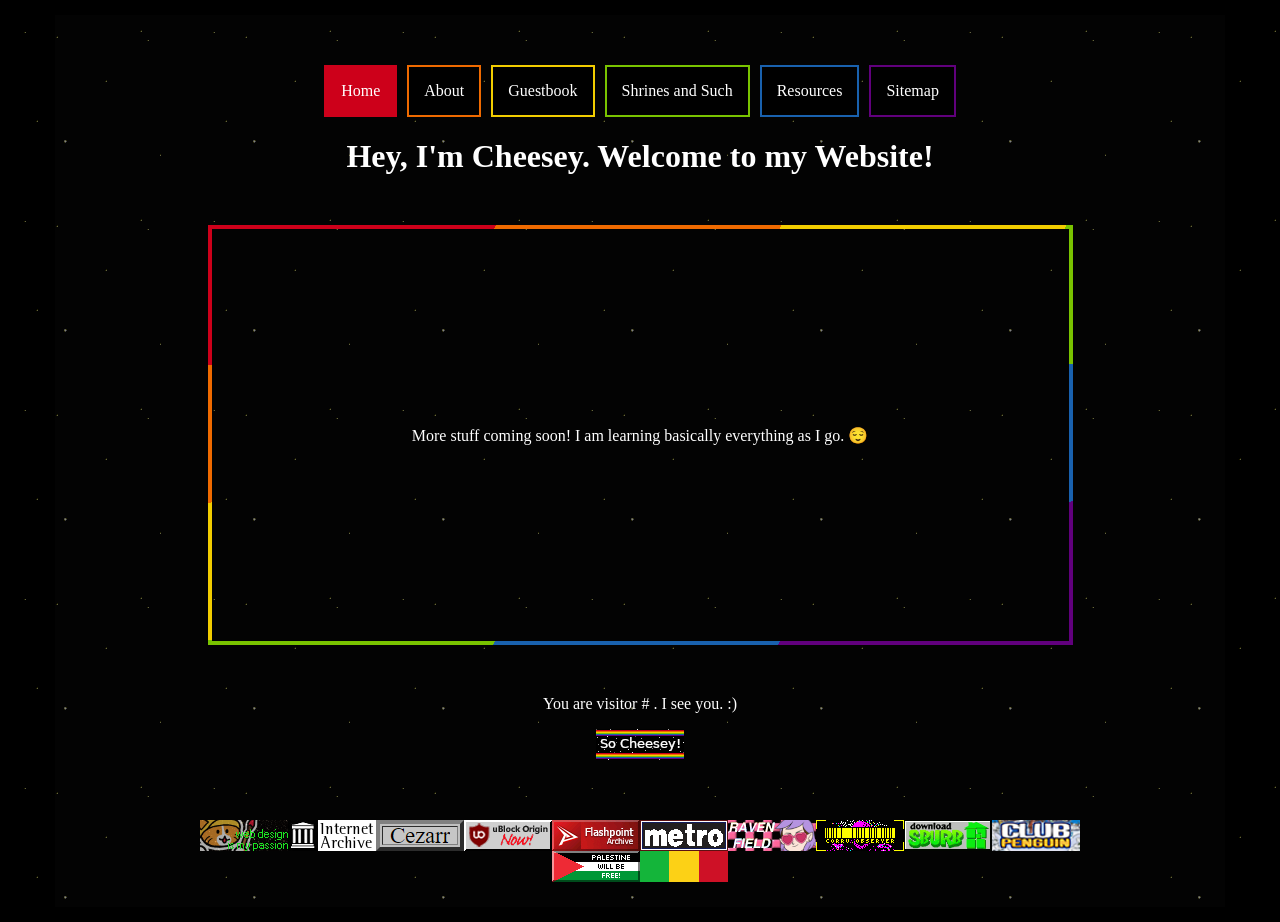
==== public/index.html @ 830ff6e9 "Actual fix? Please?" ====
<!DOCTYPE html>
<!--

                                      =---:................:--:                                     
                                      -++*#@@@@@@@@@@@@@@@@@*+-                                     
                                      -++@@@@@@@@@@@@@@@@@@=+=                                      
                                      -+=+@@@@@@@@@@@@@@@@@++-                                      
                                       -=+@@@@@@@@@@@@@@@@+=+                                       
                                        ==+@@@@@@@@@@@@@@@++=                                       
                                         -==@@@@@@@@@@@@@+=*                                        
                                          +=+@@@@@@@@@@@--==----                                    
                        *--:::::::::::::::--=@@@@@@@@@@@@@@@@@=-:::::::::--+*                       
                   --:::--*@%%%%%@@@@@@@@@@@@@@@@@@@@@@@@@@@@@@@@@@@@@@%%*----=-                    
               -----+@@@@@@@@@@@@@@@@@@@@@@@@@@@@@@@@@@@@@@@@@@@@@@@@@@@@@@@@@+----                 
             -=-++@@@@@@@@@@@@@@@@@@@@@@@@@@@@@@@@@@@@@@@@@@@@@@@@@@@@@@@@@@@@@@@=----              
            =+=@@@@@@@@@@@@@@@@@@@@@@@@@@@@@@@@@@@@@@@@@@@@@@@@@@@@@@@@@@@@@@@@@@@@@=----           
           ===*@@@@@@@@@@@@@@@@@@@@@@@@@@@@@@@@@@@@@@@@@@@@@@@@@@@@@@@@@@@@@@@@@@@@@@@#=-=*         
          --=+@@@@@@@@@@@@@@@@@@@@@@@@@@@@@@@@@@@@@@@@@@@@@#############@@@@@@@@@@@@@@@@*--=        
       =--=*@@@@@@@@@@@@@@@@@@#########@@@@@@@@@@@@@@@@@@##             ##@@@@@@@@@@@@@@@@*==-      
    ----=+@@@@@@@@@@@@@@@###            ##@@@@@@@@@@@@@*#                  #@@@@@@@@@@@@@@@=---==   
  -=-+@@@@@@@@@@@@@@##                   ##@@@@@@@@@@@@##                     #*@@@@@@@@@@@@@@====- 
 -==@@@@@@@@@@@@@@##.     *@@@@@@@        #@@@@@@@@@@@@##    @@@@@@@@@@@      :-=@@@@@@@@@+-@@@@+++=
==+@@@+@@@@@@@@@+=     @@@@@@@@@@@@       #@@@@@@@@@@@@#    @@@@@@@@@@@@@@###@@@@@@@@@@@@@@@=*@@=++=
=++@@:*@@@@@@@@@@@#+-*@@@@@@@@@@@@@@      #@@@@@@@@@@@@#   %@@@@@@+=---.-#@@@@@@@@@@@@@@@#::+@@@=+= 
=++@@@@@+@@@@@@@@@@@@##+=========+@@@     #@@@@@@@@@@@@#   @@@++:=++@@@@@@@@@@@@@@@@@%+%=-+@@@@@++= 
=++-@@@@=+@@@@@@@@@@@@@@@@@@@@@@@@@+##    #@@@@@@@@@@@@#  #@+#++@@@@@@@@@@@@@@@@@@*--+@@@@@@@%-=+=  
=++=@@@@@@=-=@@@@@@@@@@@@@@@@@@@@@@@@@#####@@@@@@@@@@@@###@@@@@@@@@@@@@@@@@@@@%%+:-@@@+*@@@@@@@=+=  
=+++@@@@@@@%+@@@@@@@@@@@@@@@@@@@@@@@@@@@@@@@@@@@@@@@@@@@@@@@@@@@@@@@@@@@@@@@@-**=@@@@@@@@@@@@@@+=+= 
=++@@@@@@@@#=+@@******-:=-::-*@@@@@@@@@@@@@@@@@@@@@@@@@@@@@@@@@@@@@@@@@@@@@@==-+@@@@@@@@@@@@@@@@+++ 
=++@@@@@@@@@%::*@@@@@@@@@@@@@=%@@@@@@@@@@@@@@@@@@@@@@@@@@@@@@@@---::::::::-==*@@@@@@@@@@@@@@@@@@===-
-==@@@@@@@@@@@@++@@@@@@@@@@@@=@@@@@@@@@@@@@@@@@@@@@@@@@@@@@@@@@+=@@@@@@@@@@==@@@@@@@@@@@@@@@@@@@@++=
-+@@@@@@@@@@@@@=+@@@@@@@@@@@@=-=-----#%#################%@@@@@=-@@@@@@@@@@@=@@@@@@@@@@@@@@@@@@@@@++=
-+@@@@@@@@@@@@@++@@@@@@@@@@@@@@@@@@@@@##################%@=:@@+@@@@@@@@@@-=@@@@@@@@@@@@@@@@@@@@@@==-
-+@@@@@@@@@@@@@@+.+@@@@@@@@@@@@@@@@@@@@@@@@@@@@@@@@@@@@@@@+-@+-@@@@@@@@@@=@@@@@@@@@@@@@@@@@@@@@@@@+-
-+*@@@@@@@@@@@@@@@@:-=@@@@@@@@@@@@@@@@@@@@@@@@@@@@@@@@@@@@@--+@@@@@@@@@+:@@@@@@@@@@@@@@@@@@@@@@@@@+-
-=+@@@@@@@@@@@@@@@@@@*++@@@@@++==::@@@@@@@@@@@@@@@@@@@@@@@@*#@@@@@@@@@+-#@@@@@@@@@@@@@@@@@@@@@@@@@+-
=++@@@@@@@@@@@@@@@@@@@*::=:--===@@=@@@@@@@@@@@@@@@@@@@@@@@@@@@@#@@@@+:+@@@@@@@@@@@@@@@@@@@@@@@@@@==-
==+@@@@@@@@@@@@@@@@@@@@@@@@@@@@@@@=@@@@@@@@@@@@@@@@@@@@@@@@@@@=:*++@=@@@@@@@@@@@@@@@@@@@@@@@@@@@@+++
 =+=@@@@@@@@@@@@@@@@@@@@@@@@@@@@@@=@@@@@@@@@@@@@@@@@@@@@@@@@#+@=@@@@@@@@@@@@@@@@@@@@@@@@@@@@@@@@+==-
 -===@@@@@@@@@@@@@@@@@@@@@@@@@@@@@-:::.:@@@@@@@@@@@@@@@@@@@@-@@@@@@@@@@@@@@@@@@@@@@@@@@@@@@@@@@==+= 
   ==+@@@@@@@@@@@@@@@@@@@@@@@@@@@@@@@@@@@****#+------------=-@@@@@@@@@@@@@@@@@@@@@@@@@@@@@@@@@*==-  
    -=+@@@@@@@@@@@+@@@@@@@@@@@@@@@@@@@@@@@@@@@@@@@@@@@@@@@@@@@@@@@@@@@@@@@@@@=+@@@@@@@@@@@+=::-:    
     ====@@@@@@@@@#-#@@@@@@@@@@@@@@@@@@@@@@@@@@@@@@@@@@@@@@@@@@@@@@@@@@@@@@@-====-------:::-        
      ==--=+++++=-==+@@@@@@@@@@@@@@@@@@@@@@@@=:::-.::=+@@@@@@@@@@@@@@@@@@@@*==========-+            
         -=------= ---=@@@@@@@@@@@@@@@@@@+=---=     =--::-+++++@@@@@@@+++----                       
                     --::-+++*@@@@*+++-:::--             -----::.....::---                          
                         ---:::..::---=                                                             
                         
__   _____  _   _ ____    _____  _    _  _____ _   _  ____   _____ ___   ___    _     ___  _   _  ____ 
\ \ / / _ \| | | |  _ \  |_   _|/ \  | |/ /_ _| \ | |/ ___| |_   _/ _ \ / _ \  | |   / _ \| \ | |/ ___|
 \ V / | | | | | | |_) |   | | / _ \ | ' / | ||  \| | |  _    | || | | | | | | | |  | | | |  \| | |  _ 
  | || |_| | |_| |  _ <    | |/ ___ \| . \ | || |\  | |_| |   | || |_| | |_| | | |__| |_| | |\  | |_| |
  |_| \___/ \___/|_| \_\   |_/_/   \_\_|\_\___|_| \_|\____|   |_| \___/ \___/  |_____\___/|_| \_|\____|                                               

^ Me to myself while trying to make this site.

-->

<html>
  
  <head>
    <meta charset="UTF-8">
    <meta name="viewport" content="width=device-width, initial-scale=1.0">
    <link rel="icon" href="favicon.ico" type="image/x-icon">

    <title>This is So Cheesey!</title>
         
    <link href="/style.css" rel="stylesheet" type="text/css" media="all">
  </head>

  <body>
  <div style="min-width: 1000px; margin: 0 auto;">
      <!-- Forces page to stay at least this wide, which prevents elements shifting around and changing shape on smaller screens. Also fixed window going permanently off-screen on mobile. Might need to check how 2k+ screens display? -->
  <div class="centerscreen">
  <div class="glasscontainer">
  <div class="center-container">
    <a href="index.html" class="button button1 button1filled">Home</a>
    <a href="about.html" class="button button2">About</a>
    <a href="https://so-cheesey.atabook.org/" class="button button3">Guestbook</a>
    <a href="interests.html" class="button button4">Shrines and Such</a>
    <a href="resources.html" class="button button5">Resources</a>
    <a href="sitemap.html" class="button button6">Sitemap</a>
        <!-- Maybe make these stay a solid color when you navigate to their respective pages -->

  </div>
    <h1>Hey, I'm Cheesey. Welcome to my Website!</h1>
    
    <!--
    <div class="rainbow-box center rainbow-box-left">
      <p>I can put things beside other things, check it!</p>
    </div> -->
      <!-- I need to define this object's location based the top of the screen instead of the left side of the screen, because all the other objects stick to the left side of the screen when you zoom in/out and this object sticks to the left side and moves away/closer from everything when zooming lmao -->
    
    <div class="rainbow-box center rainbow-box-middle">
      <p>More stuff coming soon! I am learning basically everything as I go. 😌</p>
    </div>
    
    <!--
    <div class="rainbow-box center rainbow-box-right">
      <p>Hey.</p>
    </div>
        Won't go to the right of the middle box for some reason, just the bottom-right corner. -->

  <p>You are visitor # <script type="text/javascript" src="https://counter.websiteout.com/js/8/0/163/1"></script>. I see you. :)</p>
      <!-- Code source: https://www.websiteout.net/counter.php I would have used the one from https://dannarchy.com/tut/tut_002 but new accounts have no rights now. The enshittification has already begun. u_u -->
    
  <div class="center-container badge-size mybadgespacer">
    <a href="https://so-cheesey.neocities.org/"><img src="images/badges/badgesocheesey.png" alt="So Cheesey! badge"></a>
  </div>

<!-- This is where I'd put a "Last updated" widget. If I had rights.    
    <p>Last Updated: <span id="lastupdate">.</span></p>

  <script>
    var xhttp = new XMLHttpRequest();
    xhttp.onreadystatechange = function() {
      if (this.readyState == 4 && this.status == 200) {
        var site_data = JSON.parse(this.responseText);
  
        var date_str = site_data.info.last_updated;
        var date_obj = new Date(site_data.info.last_updated);
        var days = ["Sunday", "Monday", "Tuesday", "Wednesday", "Thursday", "Friday", "Saturday"];
        var months = ["January", "February", "March", "April", "May", "June", "July", "August", "September", "October", "November", "December"];
        document.getElementById("lastupdate").innerHTML = days[date_obj.getDay()] + months[date_obj.getMonth()] + " " + date_obj.getDate() + ", " + date_obj.getFullYear();
      }
    };
    xhttp.open("GET", "https://weirdscifi.ratiosemper.com/neocities.php?sitename=so-cheesey", true);
    xhttp.send();
  </script> --> <!-- Code source: https://dannarchy.com/tut/tut_002 -->
    
    <div class="center-container badge-size">
      <a href="https://neocities.org/"><img src="images/badges/badgewebdesign.png" alt="badge that says web design is my passion"></a>
      <a href="https://archive.org/"><img src="images/badges/badgeinternetarchive.gif" alt="Internet Archive badge"></a>
      <a href="https://cezarr.neocities.org/"><img src="images/badges/badgecezarr.gif" alt="Cezarr badge"></a>
      <a href="https://ublockorigin.com/"><img src="images/badges/badgeublock.png" alt="uBlock Origin Now! badge"></a>
      <a href="https://flashpointarchive.org/"><img src="images/badges/badgeflashpoint.gif" alt="Flashpoint Archive badge"></a>
      <a href="https://metrosystm.neocities.org/"><img src="images/badges/badgemetrosystem.gif" alt="Metrosystem badge"></a>
      <a href="https://ravenfield.org/"><img src="images/badges/badgeravenfield.gif" alt="ravenfield badge"></a>
      <a href="https://corru.observer/"><img src="images/badges/badgecorruobserver.gif" alt="corru.observer badge"></a>
      <a href="https://homestuck.github.io/"><img src="images/badges/badgesburb.gif" alt="download Sburb badge"></a>
      <a href="https://newcp.net/en-US/"><img src="images/badges/badgeclubpenguin.png" alt="Club Penguin badge"></a>
    </div>

    <div class="center-container badge-size">
      <a href="https://en.wikipedia.org/wiki/Gaza_genocide#Genocidal_acts"><img src=" images/badges/badgefreepalestine.webp" alt="free Palestine badge"></a>
      <a href="https://internationalviewpoint.org/spip.php?article9022"><img src="images/badges/badgemalianflag.png" alt="Malian flag badge"></a>  
    </div>    <!-- For copy+pasting: <a href=""><img src="" alt=""></a> -->
      <!-- Some of my badges are being slightly resized I think? Even though they're all the same size originally (except the FP one)??? Wild. -->
</div>
</div>
</div>
  </body>
  
</html>
---- style.css ----
body {
      background:url("/images/bgstars.gif");
        /* Image for page background. Remember to use relative path. Why does CSS use different comment coding than HTML... */
      margin: 0;
        /* Apparently there's an 8px left margin by default. Wild. */
      font-family: Verdana;
    }
      h1 {
        text-align: center;
        color: #ffffff;
          /* Text color for h(eading)1, etc. */
      }
      p {
        text-align:center;
        color: #ffffff;
        margin-bottom: 1rem;
      }
      li {
        text-align:center;
        color: #ffffff;
      }
      
      .pdark {
        background-color: black;
      }

      .tm-cursor {
        cursor: urk("images/cursors/cursorpinkandblacks.png");
      }

    .rainbow-box {
      background-color: transparent;
      border: 4px solid;
      border-image: linear-gradient(to bottom right, #cd001a 0% 16.6%, #ef6a00 16.6% 33.2%, #f2cd00 33.2% 49.8%, #79c300 49.8% 66.4%, #1961ae 66.4% 83%, #61007d 83% 100%);
        /* I'd like to stop this from repeating colors eventually but oh well. I think this is literally just a box gradient with the center carved out right now? */
      border-image-slice: 1;
      display: inline-block;
    }
    
    .rainbow-box-middle {
      margin: 50px;
      width: 845px;
      padding: 6px 6px;
      min-height: 400px;
      align-items: center;
      display:inline-block;
      justify-content: center;
    }
    
    .rainbow-box-left {
     width: 300px;
     padding: 6px 6px;
     margin-top: 20px;
     min-height: 500px;
     position: absolute;
     margin-left: 40px;
    justify-content: center;
    }
    
    .rainbow-box-right {
      width: 300px;
      padding: 6px 6px;
      margin-top: 20px;
      min-height: 500px;
      position: relative;
      display: inline-block;
      margin-right: 40px;
      justify-content: center;
    }
    
    .rainbow-box-about {
      margin-top: 20px;
      min-height: 500px;
      padding: 4px 4px;
      max-width: 900px;
      margin-right: 50px;
      margin-left: 50px;
      text-align: center;
      justify-content: center;
      display: inline-block;
      align-items: center;
    }
    
    .box-interests {
      margin: 50px;
      max-width: 900px;
      padding: 4px 4px;
      text-align: center;
      justify-content: center;
      display: inline-block;
      align-items: center;
    }
    
    .center {
      display: flex;
      margin-left: auto;
      margin-right: auto;
      flex-direction: column;
    }
      /* Centers objects when used as class. Or at least it should. Centering is a nightmare for no apparent reason.
        "flex-direction: column" is what makes elements go above/below each other rather than beside. */
    
    .center-container {
      height: auto;
      display: flex;
      justify-content: center;
    }
      /* Centers badges specifically. Because one centering tool isn't enough? */
    
    .badge-size {
      max-height: 31px;
    }
    
    .mybadgespacer {
      margin-bottom: 60px;
    }
    
    .glasscontainer {
      margin-top: 10px;
      margin-bottom: 10px;
      margin-left: 50px;
      margin-right: 50px;
      background-color: rgba(255,255,255,0.01);
      border: 5px black solid;
      display: block;
      padding: 25px;
      width: 1750px;
    }
      /* Add extra space on sides? Make size non-relative to window size?*/
    
    .centerscreen {
      display: flex;
      justify-content: center;
      text-align: center;
      min-height: 90vh;
    }
      /* We're going to ignore the massive bowl of spaghetti I just created with this. */
    
    .button {
      background-color: #000000;
      color: white;
      padding: 15px 15px;
      text-align: center;
      display: block;
      font-size: 16px;
      text-decoration: none;
      transition-duration: 0.22s;
      cursor: pointer;
      margin-top: 25px;
    }
      /* Double check how much of this is redundant */
  
    .button1 {
      border: 2px solid #cd001a;
      margin-right: 10px;
    }
  
    .button1:hover {
      background-color: #cd001a;
    }
    
    .button1filled {
      background-color: #cd001a;
    }
  
    .button2 {
      border: 2px solid #ef6a00;
      margin-right: 10px;
    }
  
    .button2:hover {
      background-color: #ef6a00;
    }
  
    .button2filled {
      background-color: #ef6a00;
    }
  
    .button3 {
      border: 2px solid #f2cd00;
      margin-right: 10px;
    }
  
    .button3:hover {
      background-color: #f2cd00;
    }
    
    .button3filled {
      background-color: #f2cd00;
    }
  
    .button4 {
      border: 2px solid #79c300;
      margin-right: 10px;
    }
  
    .button4:hover {
      background-color: #79c300;
    }
  
    .button4filled {
      background-color: #79c300;
    }
    
    .button5 {
      border: 2px solid #1961ae;
      margin-right: 10px;
    }
  
    .button5:hover {
      background-color: #1961ae;
    }
  
    .button5filled {
      background-color: #1961ae;
    }
  
    .button6 {
      border: 2px solid #61007d;
    }
    
    .button6:hover {
      background-color: #61007d;
    }
      /* Do I even need the button hovering to have it's own separate container or w/e it's called? */
    
    .button6filled {
      background-color: #61007d;
    }
      /* Make the row of buttons the same width as the middle textbox. Then maybe add two long text boxes or something to the left and right of the middle textbox.*/
    
    .bg-top {
      min-width: 1900px;
      top: 0px;
      height: 1000px;
      margin-bottom: 0px;
      background: url('images/backgrounds/twinklingstars.gif');
      background-repeat: repeat;
      flex-direction: column;
    }
    
    .bg-bottom {
      min-width: 1900px;
      height: 1000px;
      background: url('images/backgrounds/ocean.gif');
      background-repeat: repeat;
      flex-direction: column;
    }

    .free-position {
      z-index: 1;
      position: absolute;
    }
      /* Lets me freely position decorative elements without them moving or being moved by other elements. Main issue to resolve here: make position not depend on screen size or zoom level,
      but rather function as an absolute position inside a container. */
    
      /* Bugfixes to do: Find a way to prevent page assets popping-in?
      Maybe delay page loading briefly until all assets are loaded?
      I mainly notice this with the badges and visitor counter on the bottom of the homepage. */
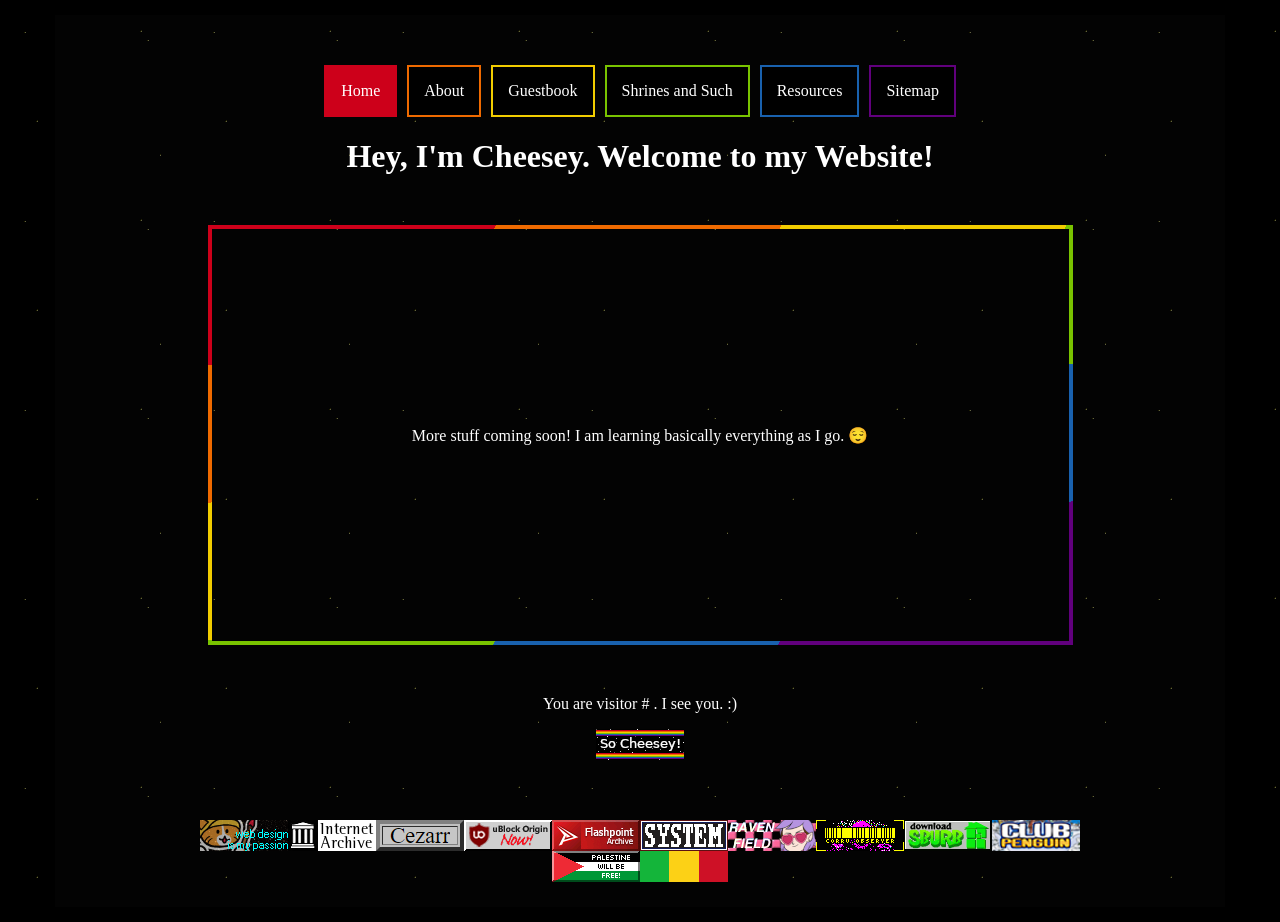
==== commit 607cd539: "Fix stylesheet calling" ====
--- a/public/index.html
+++ b/public/index.html
@@ -65,7 +65,7 @@
 
     <title>This is So Cheesey!</title>
          
-    <link href="/style.css" rel="stylesheet" type="text/css" media="all">
+    <link href="style.css" rel="stylesheet" type="text/css" media="all">
   </head>
 
   <body>
--- a/public/style.css
+++ b/public/style.css
@@ -0,0 +1,262 @@
+    body {
+      background:url("images/bgstars.gif");
+        /* Image for page background. Remember to use relative path. Why does CSS use different comment coding than HTML... */
+      margin: 0;
+        /* Apparently there's an 8px left margin by default. Wild. */
+      font-family: Verdana;
+    }
+      h1 {
+        text-align: center;
+        color: #ffffff;
+          /* Text color for h(eading)1, etc. */
+      }
+      p {
+        text-align:center;
+        color: #ffffff;
+        margin-bottom: 1rem;
+      }
+      li {
+        text-align:center;
+        color: #ffffff;
+      }
+      
+      .pdark {
+        background-color: black;
+      }
+
+      .tm-cursor {
+        cursor: urk("images/cursors/cursorpinkandblacks.png");
+      }
+
+    .rainbow-box {
+      background-color: transparent;
+      border: 4px solid;
+      border-image: linear-gradient(to bottom right, #cd001a 0% 16.6%, #ef6a00 16.6% 33.2%, #f2cd00 33.2% 49.8%, #79c300 49.8% 66.4%, #1961ae 66.4% 83%, #61007d 83% 100%);
+        /* I'd like to stop this from repeating colors eventually but oh well. I think this is literally just a box gradient with the center carved out right now? */
+      border-image-slice: 1;
+      display: inline-block;
+    }
+    
+    .rainbow-box-middle {
+      margin: 50px;
+      width: 845px;
+      padding: 6px 6px;
+      min-height: 400px;
+      align-items: center;
+      display:inline-block;
+      justify-content: center;
+    }
+    
+    .rainbow-box-left {
+     width: 300px;
+     padding: 6px 6px;
+     margin-top: 20px;
+     min-height: 500px;
+     position: absolute;
+     margin-left: 40px;
+    justify-content: center;
+    }
+    
+    .rainbow-box-right {
+      width: 300px;
+      padding: 6px 6px;
+      margin-top: 20px;
+      min-height: 500px;
+      position: relative;
+      display: inline-block;
+      margin-right: 40px;
+      justify-content: center;
+    }
+    
+    .rainbow-box-about {
+      margin-top: 20px;
+      min-height: 500px;
+      padding: 4px 4px;
+      max-width: 900px;
+      margin-right: 50px;
+      margin-left: 50px;
+      text-align: center;
+      justify-content: center;
+      display: inline-block;
+      align-items: center;
+    }
+    
+    .box-interests {
+      margin: 50px;
+      max-width: 900px;
+      padding: 4px 4px;
+      text-align: center;
+      justify-content: center;
+      display: inline-block;
+      align-items: center;
+    }
+    
+    .center {
+      display: flex;
+      margin-left: auto;
+      margin-right: auto;
+      flex-direction: column;
+    }
+      /* Centers objects when used as class. Or at least it should. Centering is a nightmare for no apparent reason.
+        "flex-direction: column" is what makes elements go above/below each other rather than beside. */
+    
+    .center-container {
+      height: auto;
+      display: flex;
+      justify-content: center;
+    }
+      /* Centers badges specifically. Because one centering tool isn't enough? */
+    
+    .badge-size {
+      max-height: 31px;
+    }
+    
+    .mybadgespacer {
+      margin-bottom: 60px;
+    }
+    
+    .glasscontainer {
+      margin-top: 10px;
+      margin-bottom: 10px;
+      margin-left: 50px;
+      margin-right: 50px;
+      background-color: rgba(255,255,255,0.01);
+      border: 5px black solid;
+      display: block;
+      padding: 25px;
+      width: 1750px;
+    }
+      /* Add extra space on sides? Make size non-relative to window size?*/
+    
+    .centerscreen {
+      display: flex;
+      justify-content: center;
+      text-align: center;
+      min-height: 90vh;
+    }
+      /* We're going to ignore the massive bowl of spaghetti I just created with this. */
+    
+    .button {
+      background-color: #000000;
+      color: white;
+      padding: 15px 15px;
+      text-align: center;
+      display: block;
+      font-size: 16px;
+      text-decoration: none;
+      transition-duration: 0.22s;
+      cursor: pointer;
+      margin-top: 25px;
+    }
+      /* Double check how much of this is redundant */
+  
+    .button1 {
+      border: 2px solid #cd001a;
+      margin-right: 10px;
+    }
+  
+    .button1:hover {
+      background-color: #cd001a;
+    }
+    
+    .button1filled {
+      background-color: #cd001a;
+    }
+  
+    .button2 {
+      border: 2px solid #ef6a00;
+      margin-right: 10px;
+    }
+  
+    .button2:hover {
+      background-color: #ef6a00;
+    }
+  
+    .button2filled {
+      background-color: #ef6a00;
+    }
+  
+    .button3 {
+      border: 2px solid #f2cd00;
+      margin-right: 10px;
+    }
+  
+    .button3:hover {
+      background-color: #f2cd00;
+    }
+    
+    .button3filled {
+      background-color: #f2cd00;
+    }
+  
+    .button4 {
+      border: 2px solid #79c300;
+      margin-right: 10px;
+    }
+  
+    .button4:hover {
+      background-color: #79c300;
+    }
+  
+    .button4filled {
+      background-color: #79c300;
+    }
+    
+    .button5 {
+      border: 2px solid #1961ae;
+      margin-right: 10px;
+    }
+  
+    .button5:hover {
+      background-color: #1961ae;
+    }
+  
+    .button5filled {
+      background-color: #1961ae;
+    }
+  
+    .button6 {
+      border: 2px solid #61007d;
+    }
+    
+    .button6:hover {
+      background-color: #61007d;
+    }
+      /* Do I even need the button hovering to have it's own separate container or w/e it's called? */
+    
+    .button6filled {
+      background-color: #61007d;
+    }
+      /* Make the row of buttons the same width as the middle textbox. Then maybe add two long text boxes or something to the left and right of the middle textbox.*/
+    
+    .bg-top {
+      min-width: 1900px;
+      top: 0px;
+      height: 1000px;
+      margin-bottom: 0px;
+      background: url('images/backgrounds/twinklingstars.gif');
+      background-repeat: repeat;
+      flex-direction: column;
+    }
+    
+    .bg-bottom {
+      min-width: 1900px;
+      height: 1000px;
+      background: url('images/backgrounds/ocean.gif');
+      background-repeat: repeat;
+      flex-direction: column;
+    }
+
+    .free-position {
+      z-index: 1;
+      position: absolute;
+    }
+      /* Lets me freely position decorative elements without them moving or being moved by other elements. Main issue to resolve here: make position not depend on screen size or zoom level,
+      but rather function as an absolute position inside a container. */
+    
+      /* Bugfixes to do: Find a way to prevent page assets popping-in?
+      Maybe delay page loading briefly until all assets are loaded?
+      I mainly notice this with the badges and visitor counter on the bottom of the homepage. */
+    
+    
+    
